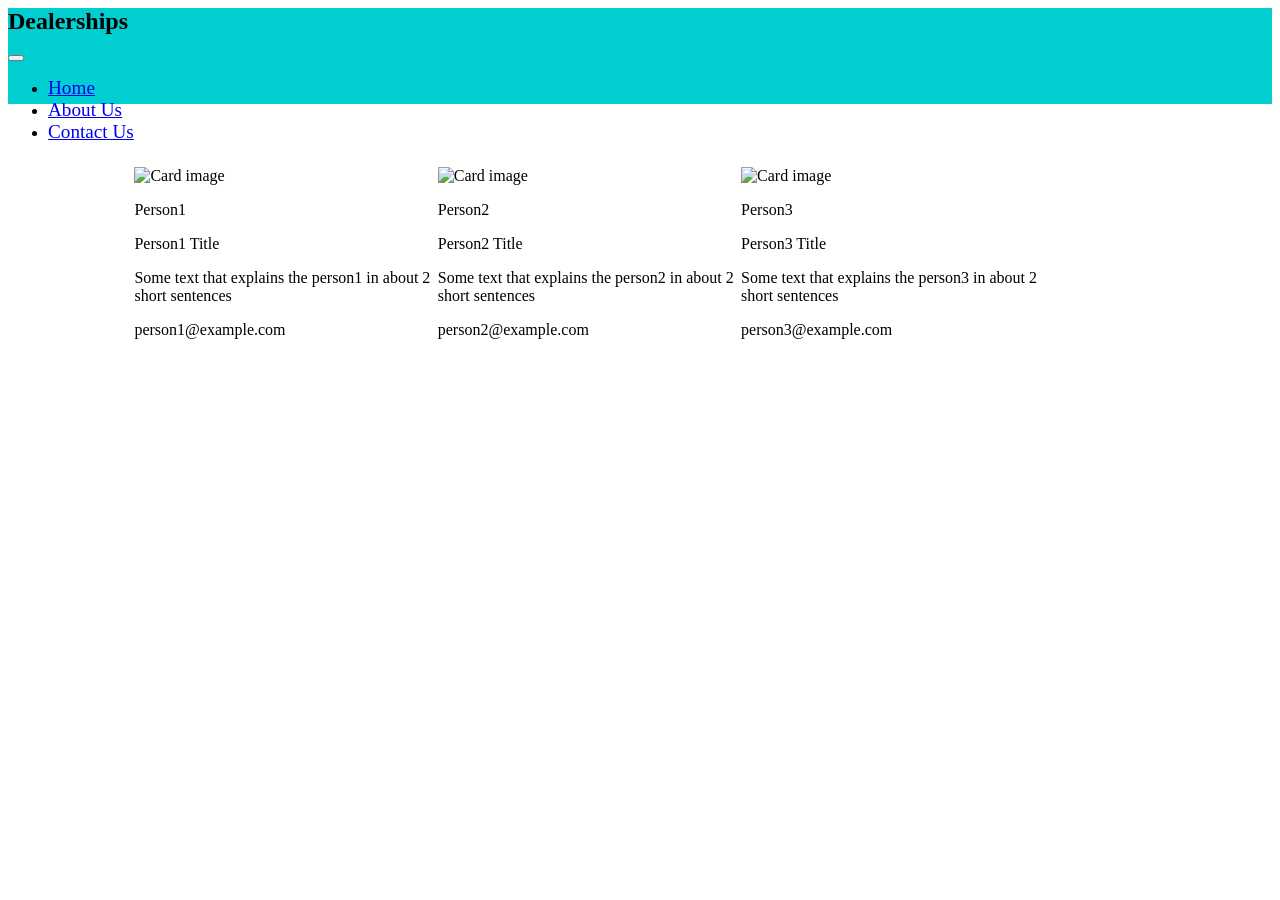
==== server/frontend/static/About.html @ ad8f52d8 "server setup" ====
<html>
<head>
  <link rel="stylesheet" href="/static/style.css">
  <link rel="stylesheet" href="/static/bootstrap.min.css">

</head>
<div>
  <nav class="navbar navbar-expand-lg navbar-light" style="background-color:darkturquoise; height: 1in;">
    <div class="container-fluid">
      <h2 style="padding-right: 5%;">Dealerships</h2>
      <button class="navbar-toggler" type="button" data-bs-toggle="collapse" data-bs-target="#navbarText" aria-controls="navbarText" aria-expanded="false" aria-label="Toggle navigation">
        <span class="navbar-toggler-icon"></span>
      </button>
      <div class="collapse navbar-collapse" id="navbarText">
        <ul class="navbar-nav me-auto mb-2 mb-lg-0">
          <li class="nav-item">
            <a class="nav-link" style="font-size: larger;" aria-current="page" href="/">Home</a>
          </li>
          <li class="nav-item">
            <a class="nav-link active" style="font-size: larger;" href="/about">About Us</a>
          </li>
          <li class="nav-item">
            <a class="nav-link" style="font-size: larger;" href="/contact">Contact Us</a>
          </li>
        </ul>
      </div>
    </div>
  </nav>
  
    <div class="card" style="width: 80%;margin: auto; margin-top:5%;">
      <div class="banner" name="about-header">
      <!-- Insert header information here -->
      </div>
      <div style="display: flex;flex-direction: row; margin:auto">
      <div class="card" style="width: 30%;">
        <img class="card-img-top" src="/static/person.png" alt="Card image">
        <div class="card-body">
          <p class="title">Person1</p>
          <p>Person1 Title</p>
          <p class="card-text">Some text that explains the person1 in about 2 short sentences</p>
          <p>person1@example.com</p>
        </div>
      </div>

      <div class="card" style="width: 30%;">
        <img class="card-img-top" src="/static/person.png" alt="Card image">
        <div class="card-body">
          <p class="title">Person2</p>
          <p>Person2 Title</p>
          <p class="card-text">Some text that explains the person2 in about 2 short sentences</p>
          <p>person2@example.com</p>
        </div>
      </div>

      <div class="card" style="width: 30%;">
        <img class="card-img-top" src="/static/person.png" alt="Card image">
        <div class="card-body">
          <p class="title">Person3</p>
          <p>Person3 Title</p>
          <p class="card-text">Some text that explains the person3 in about 2 short sentences</p>
          <p>person3@example.com</p>
        </div>
      </div>
    </div>
    </div>
    </div>
    
</div>

</html>
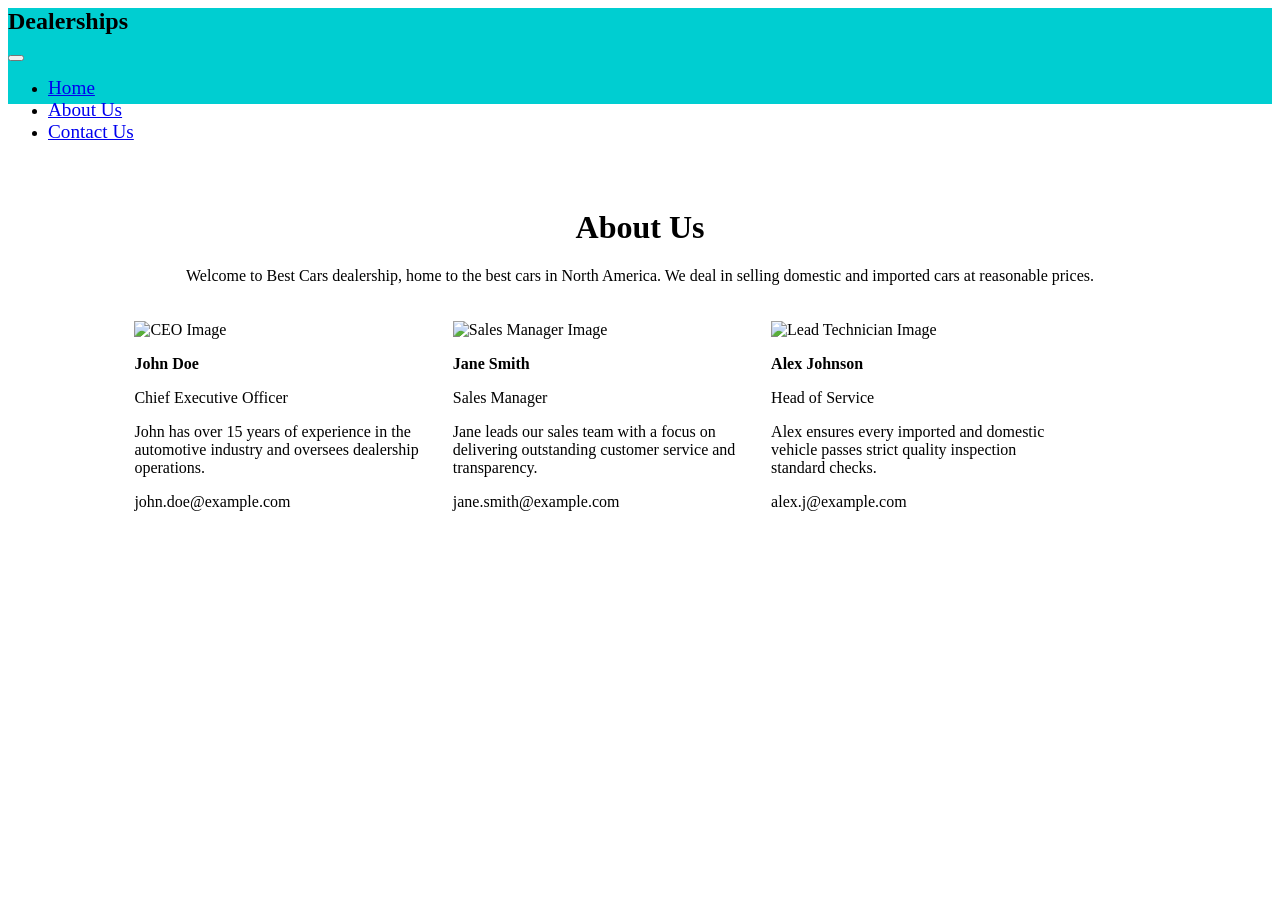
==== commit 7309908d: "about" ====
--- a/server/frontend/static/About.html
+++ b/server/frontend/static/About.html
@@ -2,9 +2,9 @@
 <head>
   <link rel="stylesheet" href="/static/style.css">
   <link rel="stylesheet" href="/static/bootstrap.min.css">
-
 </head>
 <div>
+
   <nav class="navbar navbar-expand-lg navbar-light" style="background-color:darkturquoise; height: 1in;">
     <div class="container-fluid">
       <h2 style="padding-right: 5%;">Dealerships</h2>
@@ -28,43 +28,41 @@
   </nav>
   
     <div class="card" style="width: 80%;margin: auto; margin-top:5%;">
-      <div class="banner" name="about-header">
-      <!-- Insert header information here -->
+      <div class="banner" name="about-header" style="padding: 20px; text-align: center;">
+        <h1>About Us</h1>
+        <p>Welcome to Best Cars dealership, home to the best cars in North America. We deal in selling domestic and imported cars at reasonable prices.</p>
       </div>
-      <div style="display: flex;flex-direction: row; margin:auto">
-      <div class="card" style="width: 30%;">
-        <img class="card-img-top" src="/static/person.png" alt="Card image">
-        <div class="card-body">
-          <p class="title">Person1</p>
-          <p>Person1 Title</p>
-          <p class="card-text">Some text that explains the person1 in about 2 short sentences</p>
-          <p>person1@example.com</p>
+      <div style="display: flex;flex-direction: row; margin:auto; gap: 15px; padding-bottom: 20px;">
+        <div class="card" style="width: 30%;">
+          <img class="card-img-top" src="https://images.unsplash.com/photo-1560250097-0b93528c311a?w=300" alt="CEO Image">
+          <div class="card-body">
+            <p class="title"><b>John Doe</b></p>
+            <p>Chief Executive Officer</p>
+            <p class="card-text">John has over 15 years of experience in the automotive industry and oversees dealership operations.</p>
+            <p>john.doe@example.com</p>
+          </div>
         </div>
-      </div>
 
-      <div class="card" style="width: 30%;">
-        <img class="card-img-top" src="/static/person.png" alt="Card image">
-        <div class="card-body">
-          <p class="title">Person2</p>
-          <p>Person2 Title</p>
-          <p class="card-text">Some text that explains the person2 in about 2 short sentences</p>
-          <p>person2@example.com</p>
+        <div class="card" style="width: 30%;">
+          <img class="card-img-top" src="https://images.unsplash.com/photo-1573496359142-b8d87734a5a2?w=300" alt="Sales Manager Image">
+          <div class="card-body">
+            <p class="title"><b>Jane Smith</b></p>
+            <p>Sales Manager</p>
+            <p class="card-text">Jane leads our sales team with a focus on delivering outstanding customer service and transparency.</p>
+            <p>jane.smith@example.com</p>
+          </div>
         </div>
-      </div>
 
-      <div class="card" style="width: 30%;">
-        <img class="card-img-top" src="/static/person.png" alt="Card image">
-        <div class="card-body">
-          <p class="title">Person3</p>
-          <p>Person3 Title</p>
-          <p class="card-text">Some text that explains the person3 in about 2 short sentences</p>
-          <p>person3@example.com</p>
+        <div class="card" style="width: 30%;">
+          <img class="card-img-top" src="https://images.unsplash.com/photo-1519085360753-af0119f7cbe7?w=300" alt="Lead Technician Image">
+          <div class="card-body">
+            <p class="title"><b>Alex Johnson</b></p>
+            <p>Head of Service</p>
+            <p class="card-text">Alex ensures every imported and domestic vehicle passes strict quality inspection standard checks.</p>
+            <p>alex.j@example.com</p>
+          </div>
         </div>
       </div>
     </div>
-    </div>
-    </div>
-    
 </div>
-
-</html>
+</html>
